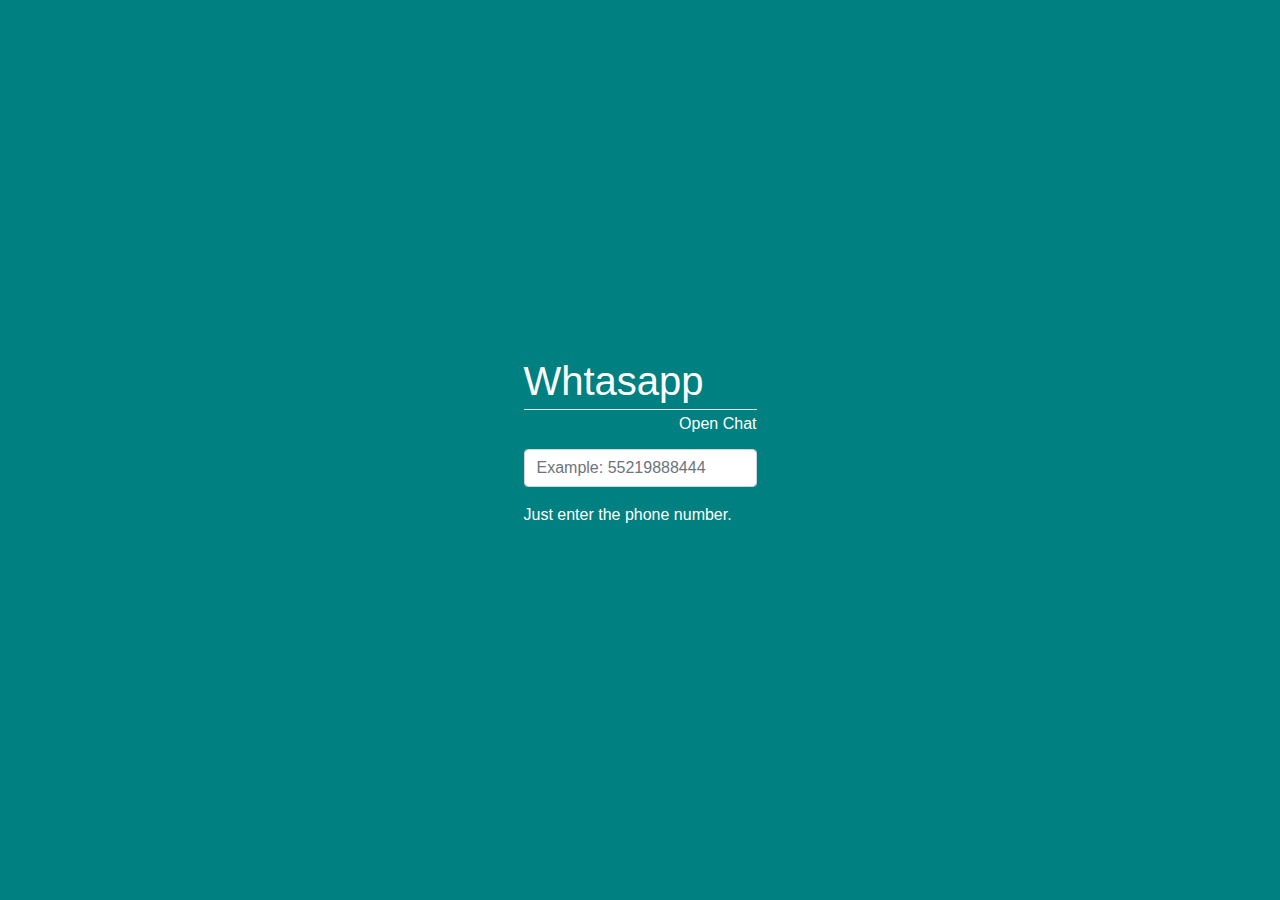
==== whatsapp/index.html @ 7a8a66c7 "whatsapp" ====
<!doctype html>
<html lang="en" class="h-100">
<head>
	<meta charset="utf-8" />
	<meta http-equiv="X-UA-Compatible" content="IE=edge,chrome=1" />
	<title>Open Whatsapp - Fabiano Couto</title>
	<meta content='width=device-width, initial-scale=1.0, maximum-scale=1.0, user-scalable=0' name='viewport' />
	<meta name="theme-color" content="#000000" />
    <meta name="mobile-web-app-capable" content="yes" />
    <link rel="stylesheet" href="https://cdnjs.cloudflare.com/ajax/libs/font-awesome/5.12.1/css/all.min.css" integrity="sha256-mmgLkCYLUQbXn0B1SRqzHar6dCnv9oZFPEC1g1cwlkk=" crossorigin="anonymous" />
    <link rel="stylesheet" href="https://stackpath.bootstrapcdn.com/bootstrap/4.4.1/css/bootstrap.min.css" integrity="sha384-Vkoo8x4CGsO3+Hhxv8T/Q5PaXtkKtu6ug5TOeNV6gBiFeWPGFN9MuhOf23Q9Ifjh" crossorigin="anonymous">
</head>
<body class="h-100 d-flex align-items-center justify-content-center text-white" style="background-color: teal;">
    <div>
        <h1 class="text-white">
            <span class="fab fa-whatsapp"></span> Whtasapp
            <small class="d-block text-right border-top mt-1 pt-1 h6">
                Open Chat
            </small>
        </h1>
        <form action="https://api.whatsapp.com/send" class="form-group mt-3">
            <input name="phone"  type="number" placeholder="Example: 55219888444" class="form-control" required>
        </form>
        <p>Just enter the phone number.</p>
    </div>
</body>
</html>
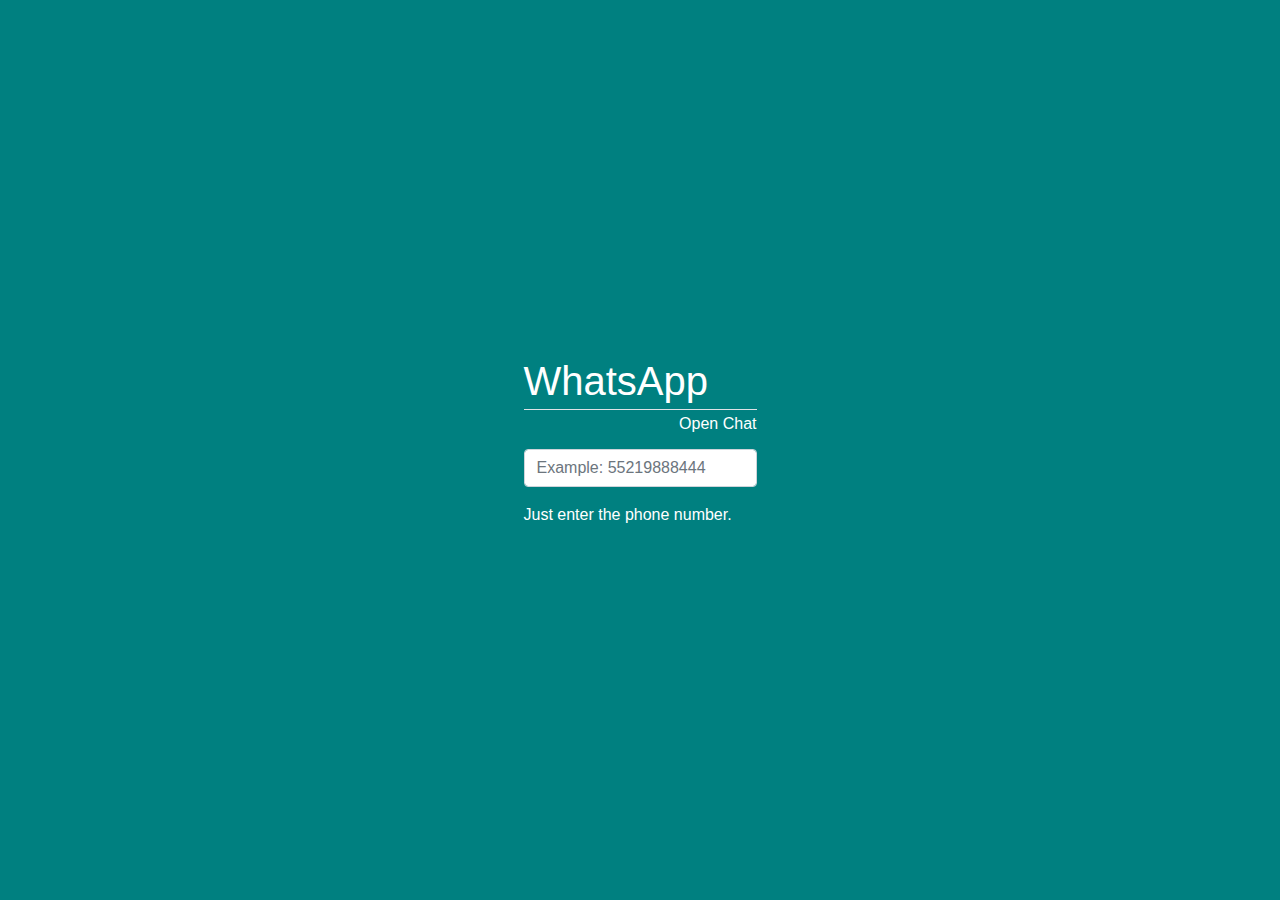
==== commit 2e2946bf: "whatsapp" ====
--- a/whatsapp/index.html
+++ b/whatsapp/index.html
@@ -3,17 +3,44 @@
 <head>
 	<meta charset="utf-8" />
 	<meta http-equiv="X-UA-Compatible" content="IE=edge,chrome=1" />
-	<title>Open Whatsapp - Fabiano Couto</title>
-	<meta content='width=device-width, initial-scale=1.0, maximum-scale=1.0, user-scalable=0' name='viewport' />
-	<meta name="theme-color" content="#000000" />
+	<title>WhatsApp - Open Chat</title>
+    <meta name="viewport" content="width=device-width, initial-scale=1.0, maximum-scale=1.0, user-scalable=0" />
+    <meta name="description" content="WhatsApp - Open Chat - Just enter the phone number" />
+    <meta name="keywords" content="whatsapp, open, chat, phone, number" />
+    <meta name="og:type" content="website">
+    <meta name="og:site_name" content="WhatsApp - Open Chat">
+    <meta name="og:locale" content="pt-BR">
+    <meta name="og:title" content="WhatsApp - Open Chat">
+    <meta name="og:description" content="WhatsApp - Open Chat - Just enter the phone number">
+    <meta name="og:image" content="screenshot.png">
+    <meta name="og:image:alt" content="WhatsApp - Open Chat">
+    <meta name="og:image:type" content="image/png">
+    <meta name="theme-color" content="#008080" />
     <meta name="mobile-web-app-capable" content="yes" />
+    <meta name="msapplication-TileColor" content="#008080">
+    <meta name="msapplication-TileImage" content="icon/ms-icon-144x144.png">
+    <link rel="apple-touch-icon" sizes="57x57" href="icon/apple-icon-57x57.png">
+    <link rel="apple-touch-icon" sizes="60x60" href="icon/apple-icon-60x60.png">
+    <link rel="apple-touch-icon" sizes="72x72" href="icon/apple-icon-72x72.png">
+    <link rel="apple-touch-icon" sizes="76x76" href="icon/apple-icon-76x76.png">
+    <link rel="apple-touch-icon" sizes="114x114" href="icon/apple-icon-114x114.png">
+    <link rel="apple-touch-icon" sizes="120x120" href="icon/apple-icon-120x120.png">
+    <link rel="apple-touch-icon" sizes="144x144" href="icon/apple-icon-144x144.png">
+    <link rel="apple-touch-icon" sizes="152x152" href="icon/apple-icon-152x152.png">
+    <link rel="apple-touch-icon" sizes="180x180" href="icon/apple-icon-180x180.png">
+    <link rel="icon" type="image/png" sizes="192x192"  href="icon/android-icon-192x192.png">
+    <link rel="icon" type="image/png" sizes="32x32" href="icon/favicon-32x32.png">
+    <link rel="icon" type="image/png" sizes="96x96" href="icon/favicon-96x96.png">
+    <link rel="icon" type="image/png" sizes="16x16" href="icon/favicon-16x16.png">
+    <link rel="manifest" href="manifest.json">
     <link rel="stylesheet" href="https://cdnjs.cloudflare.com/ajax/libs/font-awesome/5.12.1/css/all.min.css" integrity="sha256-mmgLkCYLUQbXn0B1SRqzHar6dCnv9oZFPEC1g1cwlkk=" crossorigin="anonymous" />
     <link rel="stylesheet" href="https://stackpath.bootstrapcdn.com/bootstrap/4.4.1/css/bootstrap.min.css" integrity="sha384-Vkoo8x4CGsO3+Hhxv8T/Q5PaXtkKtu6ug5TOeNV6gBiFeWPGFN9MuhOf23Q9Ifjh" crossorigin="anonymous">
 </head>
 <body class="h-100 d-flex align-items-center justify-content-center text-white" style="background-color: teal;">
+    <img src="screenshot.png" alt="WhatsApp Open Chat" class="d-none" />
     <div>
         <h1 class="text-white">
-            <span class="fab fa-whatsapp"></span> Whtasapp
+            <span class="fab fa-whatsapp"></span> WhatsApp
             <small class="d-block text-right border-top mt-1 pt-1 h6">
                 Open Chat
             </small>
@@ -23,5 +50,17 @@
         </form>
         <p>Just enter the phone number.</p>
     </div>
+<script>
+if ('serviceWorker' in navigator) {
+    navigator.serviceWorker.register('./sw.js').then(function(registration) {
+        // console.log('SW Registered');
+        // console.log(registration);
+    });
+    navigator.serviceWorker.ready.then(function(registration) {
+        // console.log('SW Ready');
+        // console.log(registratio);
+    });
+}
+</script>
 </body>
 </html>
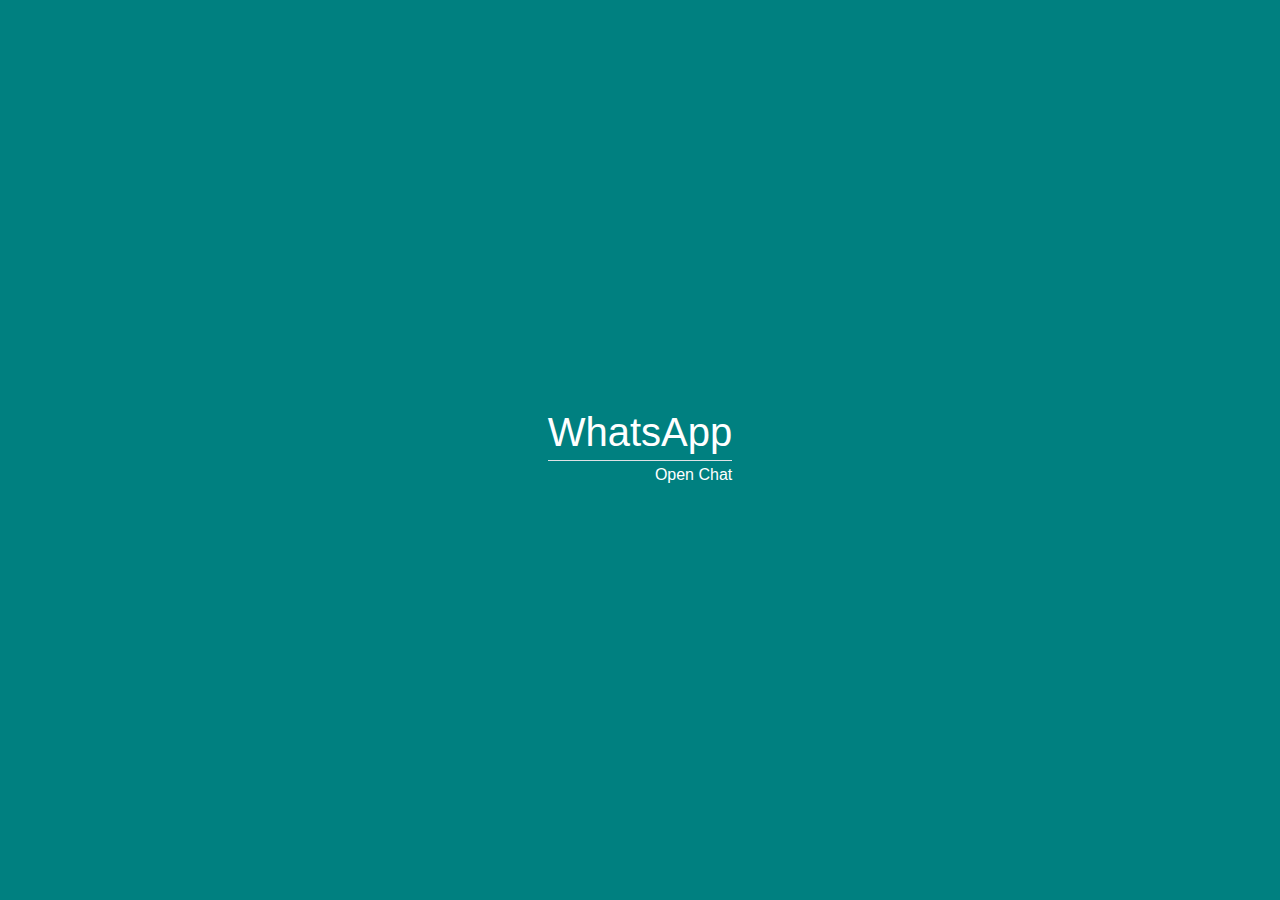
==== commit a89b79f1: "whatsapp" ====
--- a/whatsapp/index.html
+++ b/whatsapp/index.html
@@ -1,66 +1,59 @@
 <!doctype html>
 <html lang="en" class="h-100">
 <head>
+    <script>var baseURL = window.location.pathname;</script>
 	<meta charset="utf-8" />
 	<meta http-equiv="X-UA-Compatible" content="IE=edge,chrome=1" />
-	<title>WhatsApp - Open Chat</title>
+	<title>WhatsApp Chat</title>
     <meta name="viewport" content="width=device-width, initial-scale=1.0, maximum-scale=1.0, user-scalable=0" />
-    <meta name="description" content="WhatsApp - Open Chat - Just enter the phone number" />
+    <meta name="description" content="WhatsApp Chat - Just enter the phone number" />
     <meta name="keywords" content="whatsapp, open, chat, phone, number" />
     <meta name="og:type" content="website">
-    <meta name="og:site_name" content="WhatsApp - Open Chat">
+    <meta name="og:site_name" content="WhatsApp Chat">
     <meta name="og:locale" content="pt-BR">
-    <meta name="og:title" content="WhatsApp - Open Chat">
-    <meta name="og:description" content="WhatsApp - Open Chat - Just enter the phone number">
-    <meta name="og:image" content="screenshot.png">
-    <meta name="og:image:alt" content="WhatsApp - Open Chat">
+    <meta name="og:title" content="WhatsApp Chat">
+    <meta name="og:description" content="WhatsApp Chat - Just enter the phone number">
+    <meta name="og:image" content="assets/img/screenshot.png">
+    <meta name="og:image:alt" content="WhatsApp Chat">
     <meta name="og:image:type" content="image/png">
     <meta name="theme-color" content="#008080" />
     <meta name="mobile-web-app-capable" content="yes" />
     <meta name="msapplication-TileColor" content="#008080">
     <meta name="msapplication-TileImage" content="icon/ms-icon-144x144.png">
-    <link rel="apple-touch-icon" sizes="57x57" href="icon/apple-icon-57x57.png">
-    <link rel="apple-touch-icon" sizes="60x60" href="icon/apple-icon-60x60.png">
-    <link rel="apple-touch-icon" sizes="72x72" href="icon/apple-icon-72x72.png">
-    <link rel="apple-touch-icon" sizes="76x76" href="icon/apple-icon-76x76.png">
-    <link rel="apple-touch-icon" sizes="114x114" href="icon/apple-icon-114x114.png">
-    <link rel="apple-touch-icon" sizes="120x120" href="icon/apple-icon-120x120.png">
-    <link rel="apple-touch-icon" sizes="144x144" href="icon/apple-icon-144x144.png">
-    <link rel="apple-touch-icon" sizes="152x152" href="icon/apple-icon-152x152.png">
-    <link rel="apple-touch-icon" sizes="180x180" href="icon/apple-icon-180x180.png">
-    <link rel="icon" type="image/png" sizes="192x192"  href="icon/android-icon-192x192.png">
-    <link rel="icon" type="image/png" sizes="32x32" href="icon/favicon-32x32.png">
-    <link rel="icon" type="image/png" sizes="96x96" href="icon/favicon-96x96.png">
-    <link rel="icon" type="image/png" sizes="16x16" href="icon/favicon-16x16.png">
+    <link rel="apple-touch-icon" sizes="57x57" href="assets/img/icon/apple-icon-57x57.png">
+    <link rel="apple-touch-icon" sizes="60x60" href="assets/img/icon/apple-icon-60x60.png">
+    <link rel="apple-touch-icon" sizes="72x72" href="assets/img/icon/apple-icon-72x72.png">
+    <link rel="apple-touch-icon" sizes="76x76" href="assets/img/icon/apple-icon-76x76.png">
+    <link rel="apple-touch-icon" sizes="114x114" href="assets/img/icon/apple-icon-114x114.png">
+    <link rel="apple-touch-icon" sizes="120x120" href="assets/img/icon/apple-icon-120x120.png">
+    <link rel="apple-touch-icon" sizes="144x144" href="assets/img/icon/apple-icon-144x144.png">
+    <link rel="apple-touch-icon" sizes="152x152" href="assets/img/icon/apple-icon-152x152.png">
+    <link rel="apple-touch-icon" sizes="180x180" href="assets/img/icon/apple-icon-180x180.png">
+    <link rel="icon" type="image/png" sizes="192x192"  href="assets/img/icon/android-icon-192x192.png">
+    <link rel="icon" type="image/png" sizes="32x32" href="assets/img/icon/favicon-32x32.png">
+    <link rel="icon" type="image/png" sizes="96x96" href="assets/img/icon/favicon-96x96.png">
+    <link rel="icon" type="image/png" sizes="16x16" href="assets/img/icon/favicon-16x16.png">
     <link rel="manifest" href="manifest.json">
     <link rel="stylesheet" href="https://cdnjs.cloudflare.com/ajax/libs/font-awesome/5.12.1/css/all.min.css" integrity="sha256-mmgLkCYLUQbXn0B1SRqzHar6dCnv9oZFPEC1g1cwlkk=" crossorigin="anonymous" />
     <link rel="stylesheet" href="https://stackpath.bootstrapcdn.com/bootstrap/4.4.1/css/bootstrap.min.css" integrity="sha384-Vkoo8x4CGsO3+Hhxv8T/Q5PaXtkKtu6ug5TOeNV6gBiFeWPGFN9MuhOf23Q9Ifjh" crossorigin="anonymous">
+    <script src="https://code.jquery.com/jquery-3.4.1.min.js" integrity="sha256-CSXorXvZcTkaix6Yvo6HppcZGetbYMGWSFlBw8HfCJo=" crossorigin="anonymous"></script>
+    <script type="text/javascript" src="assets/js/app.js"></script>
 </head>
 <body class="h-100 d-flex align-items-center justify-content-center text-white" style="background-color: teal;">
-    <img src="screenshot.png" alt="WhatsApp Open Chat" class="d-none" />
-    <div>
+    <img src="assets/img/screenshot.png" alt="WhatsApp Open Chat" class="d-none" />
+    <div class="openchat">
         <h1 class="text-white">
             <span class="fab fa-whatsapp"></span> WhatsApp
             <small class="d-block text-right border-top mt-1 pt-1 h6">
                 Open Chat
             </small>
         </h1>
-        <form action="https://api.whatsapp.com/send" class="form-group mt-3">
-            <input name="phone"  type="number" placeholder="Example: 55219888444" class="form-control" required>
+        <form action="https://api.whatsapp.com/send" class="mt-3" style="display: none;">
+            <div class="form-group">
+                <input name="phone"  type="number" placeholder="Example: 55219888444" class="form-control" required>
+            </div>
+            <p>Just enter the phone number.</p>
         </form>
-        <p>Just enter the phone number.</p>
     </div>
-<script>
-if ('serviceWorker' in navigator) {
-    navigator.serviceWorker.register('./sw.js').then(function(registration) {
-        // console.log('SW Registered');
-        // console.log(registration);
-    });
-    navigator.serviceWorker.ready.then(function(registration) {
-        // console.log('SW Ready');
-        // console.log(registratio);
-    });
-}
-</script>
 </body>
 </html>
